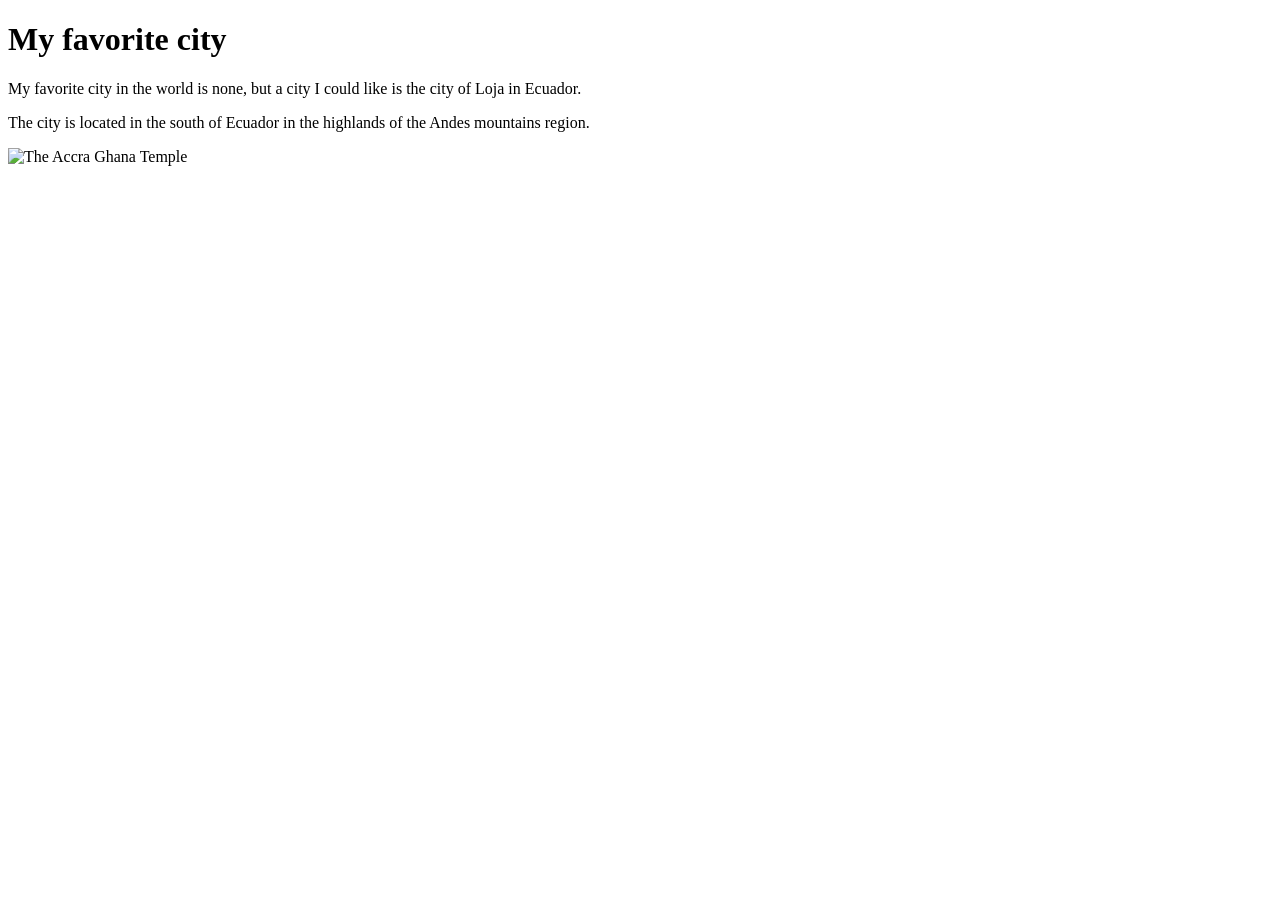
==== week01/favorite-city.html @ 45fbeb4d "codealong week 1" ====
<!DOCTYPE html>
<html lang="en">

<head>
    <meta charset="UTF-8">
    <meta name="viewport" content="width=device-width, initial-scale=1.0">
    <title>Favorite city Alex</title>
</head>

<body>
    <h1>My favorite city</h1>
    <p>My favorite city in the world is none, but a city I could like is the city of Loja in Ecuador.</p>
    <p>The city is located in the south of Ecuador in the highlands of the Andes mountains region.</p>
    <img src="https://lanotaenlinea.com/wp-content/uploads/2025/11/loja.jpeg" alt="The Accra Ghana Temple">

</body>

</html>
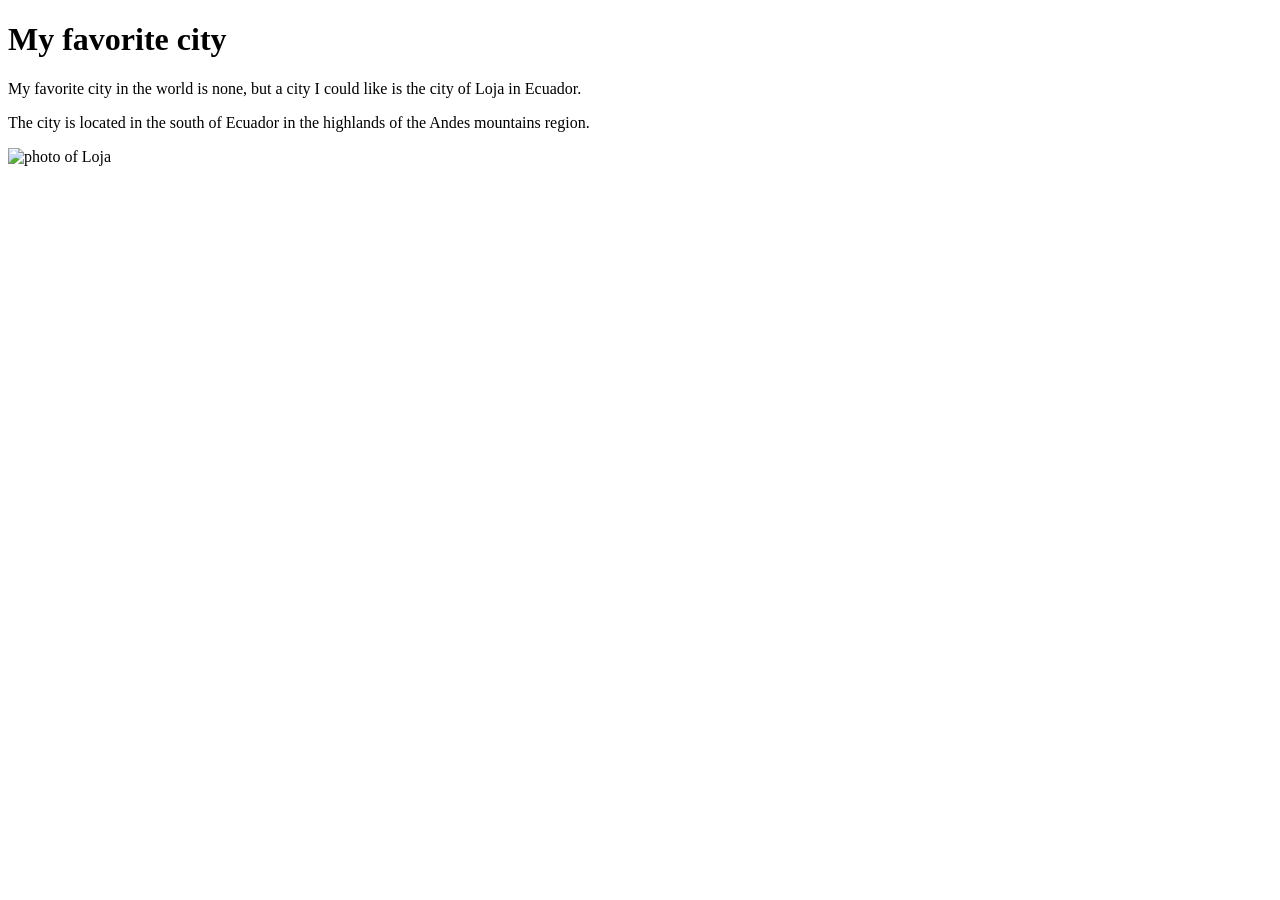
==== commit 0cfb0073: "correction" ====
--- a/week01/favorite-city.html
+++ b/week01/favorite-city.html
@@ -11,7 +11,7 @@
     <h1>My favorite city</h1>
     <p>My favorite city in the world is none, but a city I could like is the city of Loja in Ecuador.</p>
     <p>The city is located in the south of Ecuador in the highlands of the Andes mountains region.</p>
-    <img src="https://lanotaenlinea.com/wp-content/uploads/2025/11/loja.jpeg" alt="The Accra Ghana Temple">
+    <img src="https://lanotaenlinea.com/wp-content/uploads/2025/11/loja.jpeg" alt="photo of Loja">
 
 </body>
 
